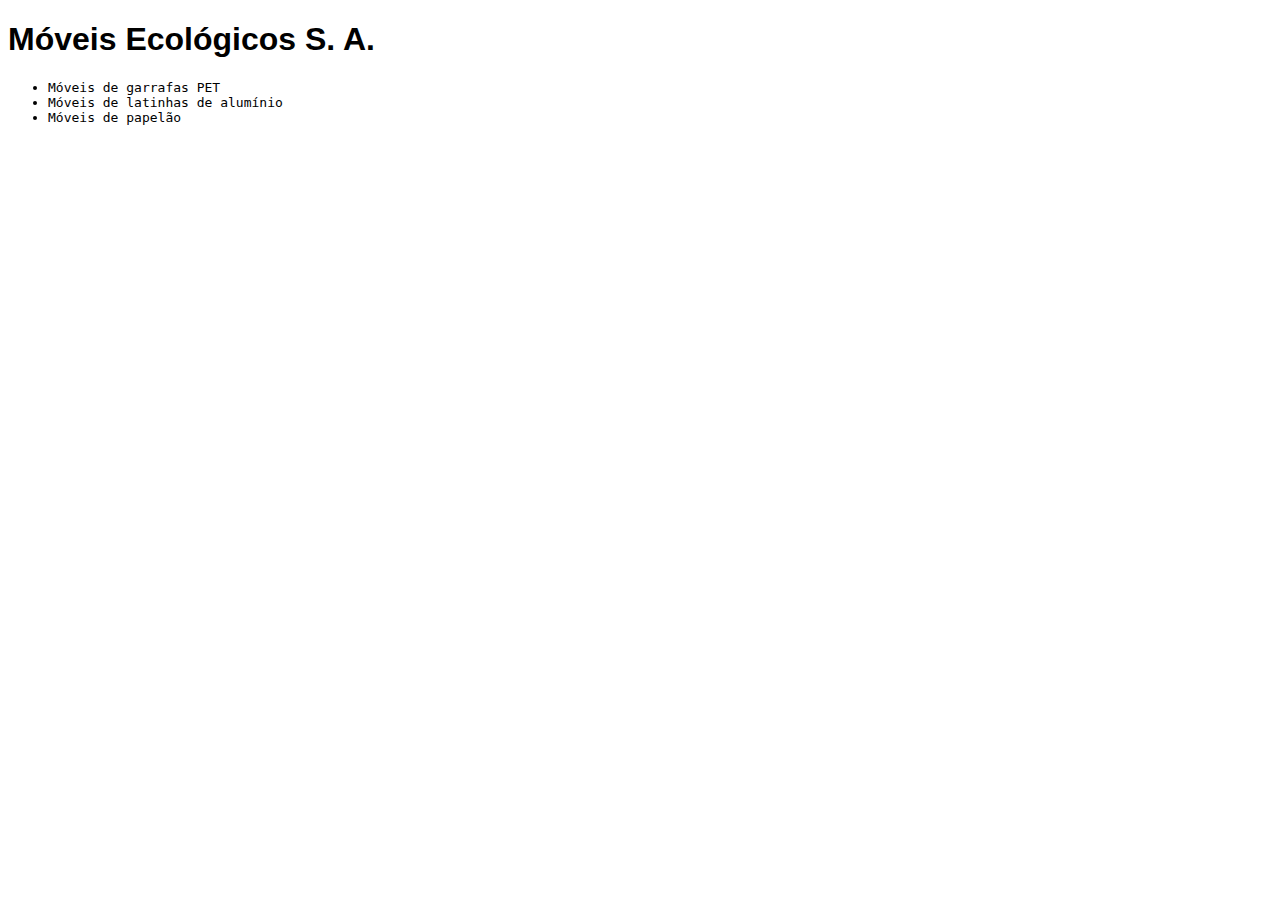
==== index.html @ 0f8cd155 "Commit inicial" ====
<!DOCTYPE html>
<html lang="pt-br">
<head>
    <meta charset="UTF-8">
    <meta name="viewport" content="width=device-width, initial-scale=1.0">
    <link rel="stylesheet" href="estilos.css">
    <title>MOVEIS</title>
</head>
<body>    
    <h1>Móveis Ecológicos S. A.</h1>
    <ul>
        <li>Móveis de garrafas PET</li>
        <li>Móveis de latinhas de alumínio</li>
        <li>Móveis de papelão</li>
    </ul>
</body>
</html>
---- estilos.css ----
h1 {
    font-family: sans-serif;
    }
li {
    font-family: monospace;
    }
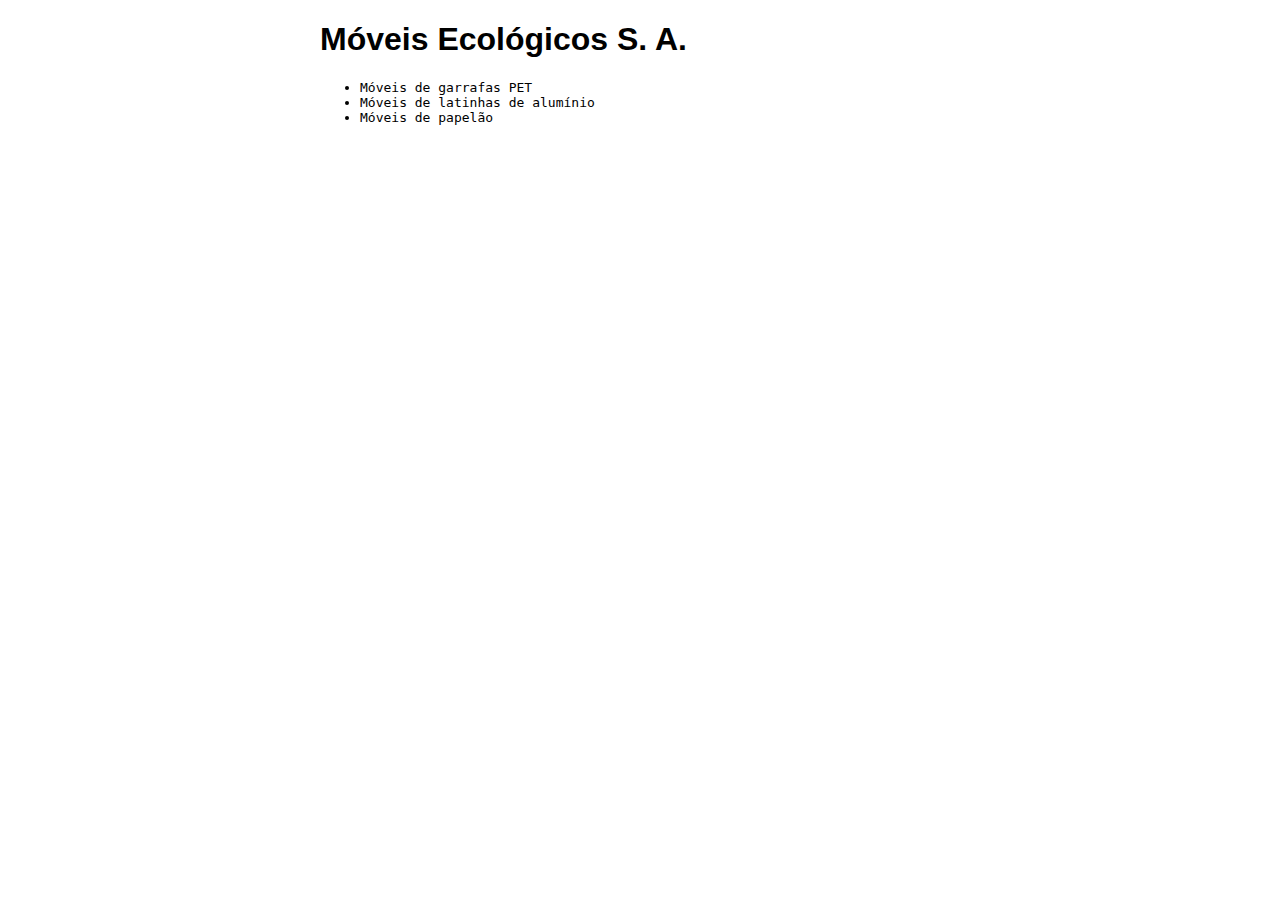
==== commit 015057d1: "Inserindo título e diminuindo tamanho da página." ====
--- a/index.html
+++ b/index.html
@@ -4,7 +4,7 @@
     <meta charset="UTF-8">
     <meta name="viewport" content="width=device-width, initial-scale=1.0">
     <link rel="stylesheet" href="estilos.css">
-    <title>MOVEIS</title>
+    <title>MOVEIS ECOLOGICOS</title>
 </head>
 <body>    
     <h1>Móveis Ecológicos S. A.</h1>
--- a/estilos.css
+++ b/estilos.css
@@ -1,3 +1,8 @@
+body {
+    width: 50%;
+    margin: auto;
+}
+
 h1 {
     font-family: sans-serif;
     }
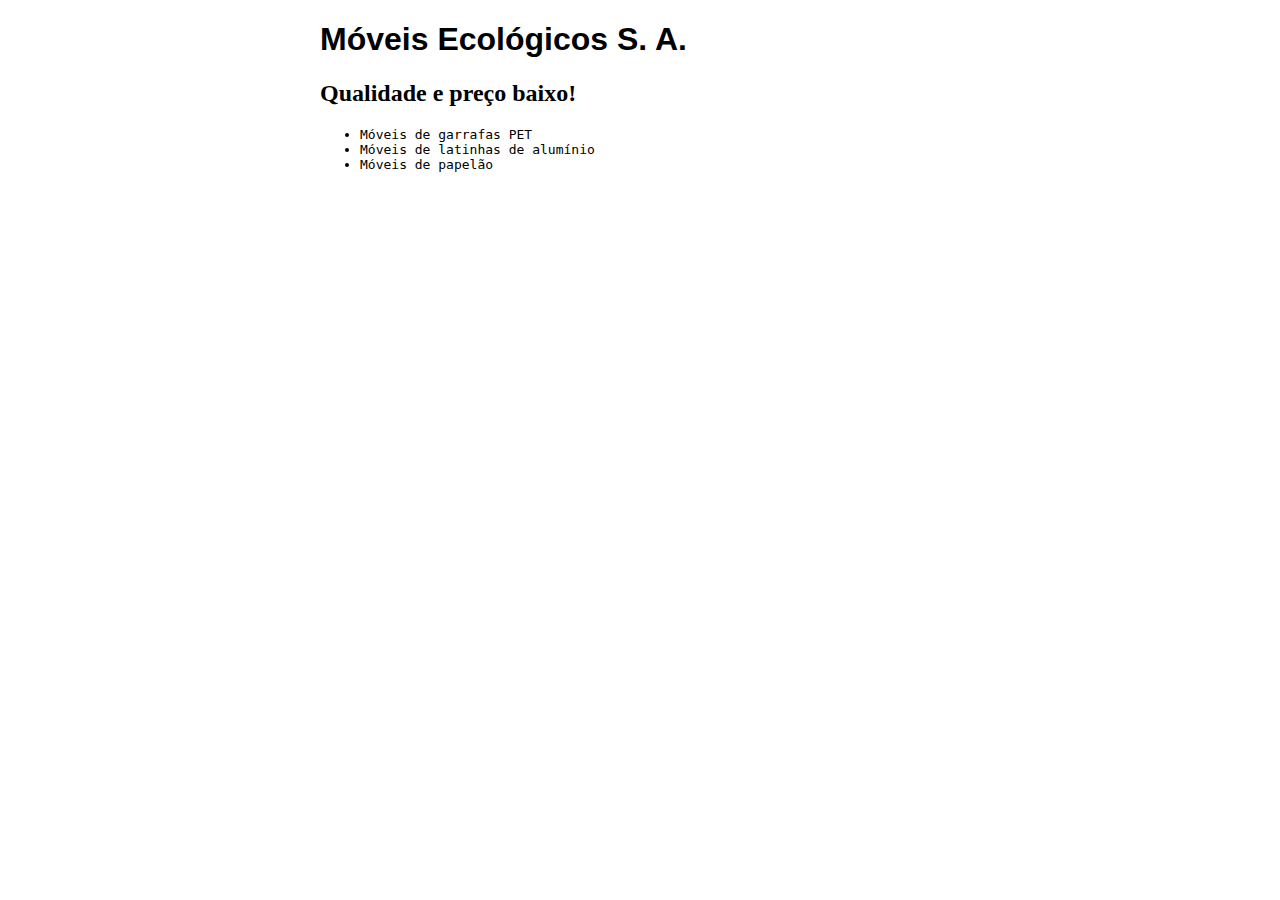
==== commit b144503e: "Banner ao abrir a página" ====
--- a/index.html
+++ b/index.html
@@ -4,10 +4,12 @@
     <meta charset="UTF-8">
     <meta name="viewport" content="width=device-width, initial-scale=1.0">
     <link rel="stylesheet" href="estilos.css">
+    <script src="principal.js"></script>
     <title>MOVEIS ECOLOGICOS</title>
 </head>
-<body>    
+<body onload="trocaBanner();">    
     <h1>Móveis Ecológicos S. A.</h1>
+    <h2 id="mensagem"></h2>
     <ul>
         <li>Móveis de garrafas PET</li>
         <li>Móveis de latinhas de alumínio</li>
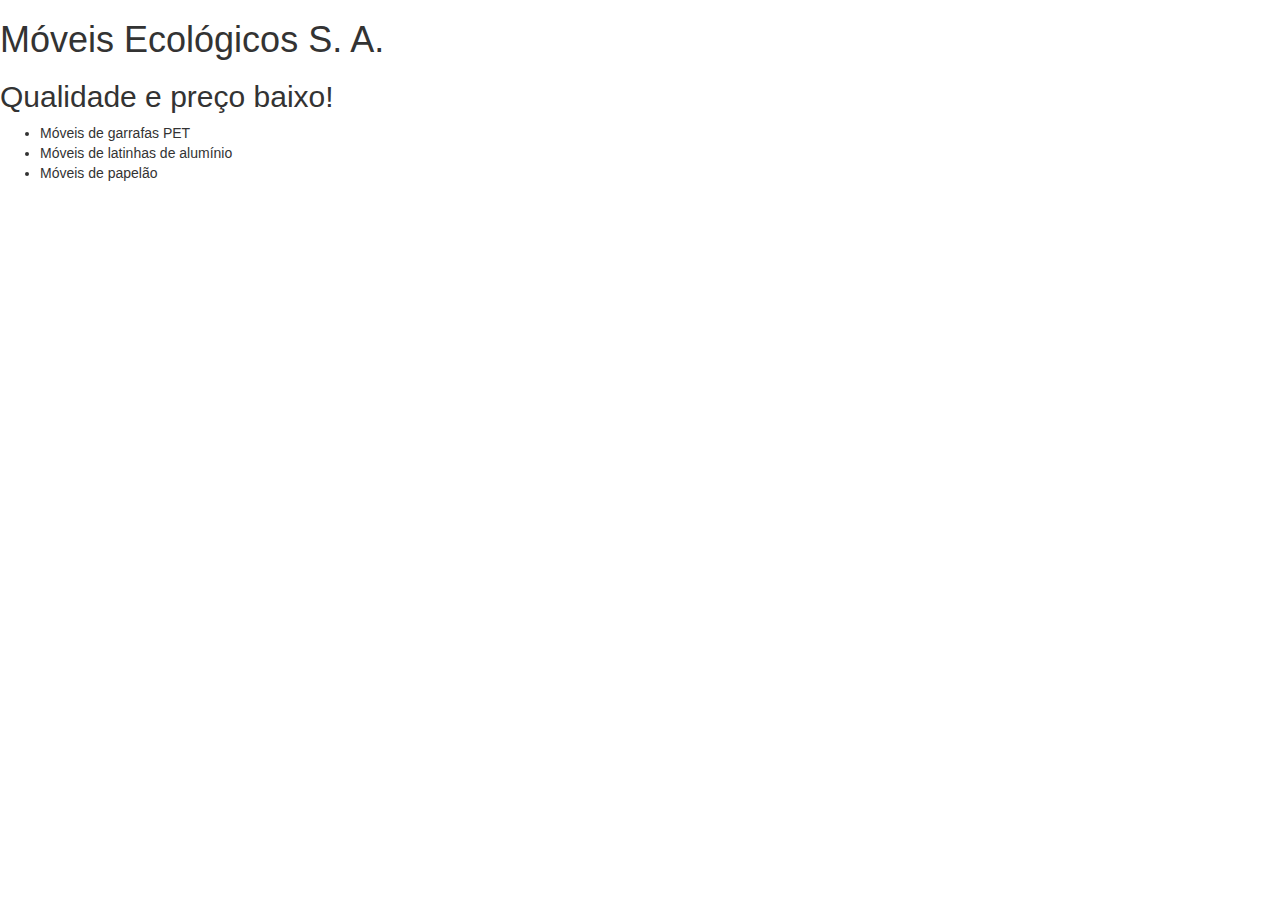
==== commit 4896f32a: "Adicionando Bootstrap" ====
--- a/index.html
+++ b/index.html
@@ -3,8 +3,8 @@
 <head>
     <meta charset="UTF-8">
     <meta name="viewport" content="width=device-width, initial-scale=1.0">
-    <link rel="stylesheet" href="estilos.css">
-    <script src="principal.js"></script>
+    <link rel="stylesheet" href="http://netdna.bootstrapcdn.com/bootstrap/3.1.1/css/bootstrap.min.css">
+    <script src="js/principal.js"></script>
     <title>MOVEIS ECOLOGICOS</title>
 </head>
 <body onload="trocaBanner();">    
